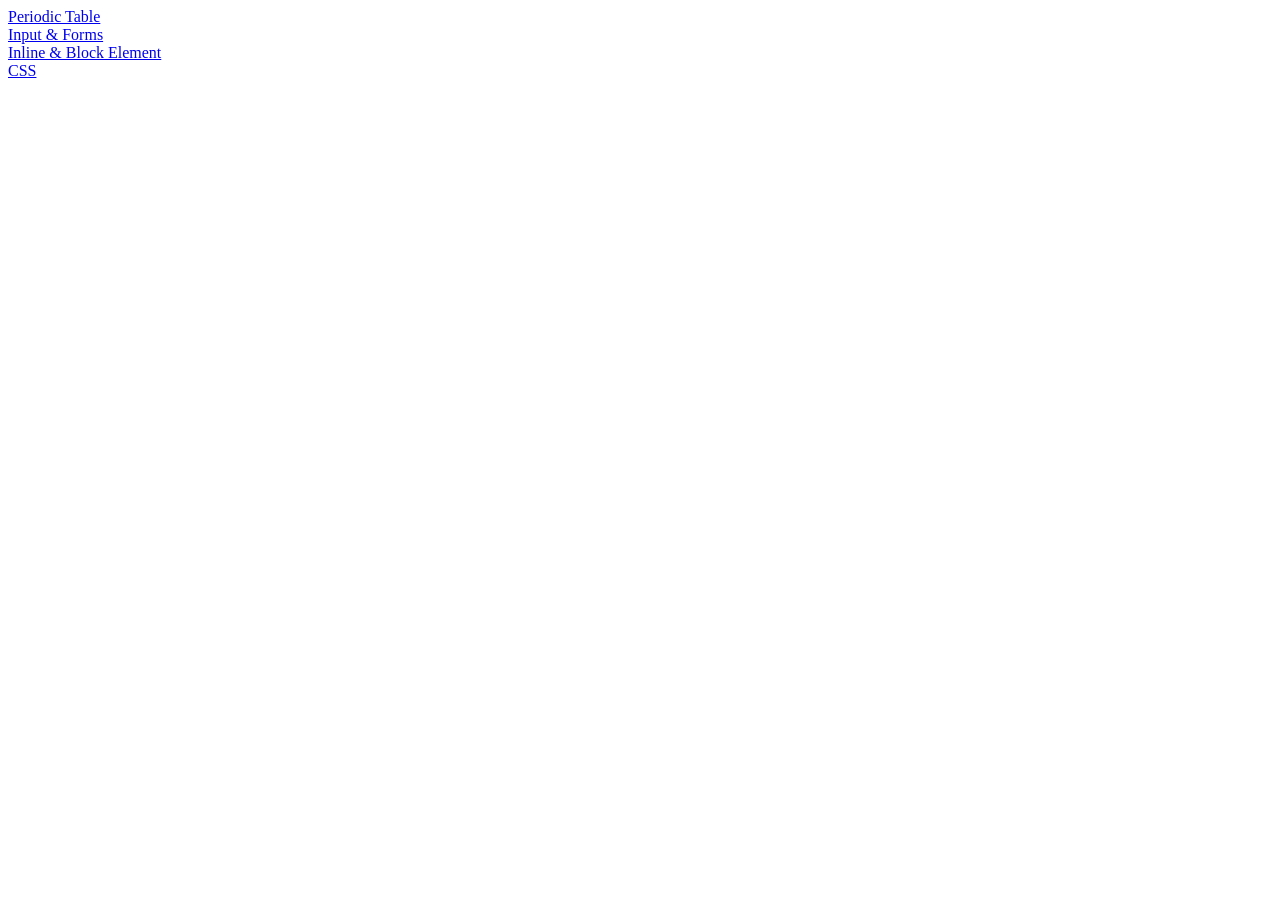
==== index.html @ 52c6a9c8 "HTML Practice All Chapters Complete in HTML" ====
<!DOCTYPE html>
<html lang="en">

<head>
    <meta charset="UTF-8">
    <meta name="viewport" content="width=device-width, initial-scale=1.0">
    <title>Document</title>
</head>

<body>
    <!-- <a href="https://google.com" target="_blank">Google</a>
    <a href="/page1.html" target="_blank"> Page 1</a>
    <img src="yasir.jpg" alt="Yasir Profile Img">
    <img src="https://www.sourcesplash.com/i/random?q=car" alt="Img"> -->

    <!-- Type -> circle, square, disc -->
    <!-- <ul type="square"> 
        <li>This is first para</li>
        <li>This is second para</li>
        <li>This is third para</li>
    </ul> -->

    <!-- Type -> !--a,A,i,I-- -->
    <!-- <ol type="a ">
        <li>Apple</li>
        <li>Mango</li>
        <li>Grappes</li>
    </ol>  -->


    <!-- <ul>
        <li>Names Of Birds</li>
        <ul>
            <li>Sparrow</li>
            <ul>
                <li>The best way to find a House Sparrow is to visit an urban area and watch for a conspicuous.</li>
            </ul>
            <li>Pigeon</li>
            <li>Crow</li>
        </ul>
    </ul>

    <ol>
        <li>Names Of Cars</li>
        <ol type="a">
            <li>Audi</li>
            <ul type="disc">
                <li>On this corporate website, Audi offers facts for investors, inspiration for job seekers, and truly exciting insights</li>
            </ul>
            <li>Corolla</li>
            <li>LandCruiser</li>
        </ol>
    </ol> -->

    <!-- <table>
        <thead>
            <tr>
                <th>Name</th>
                <th>Class</th>
                <th>Roll No</th>
            </tr>
        </thead>
        <tbody>
            <tr>
                <td>Yasir</td>
                <td>10</td>
                <td>501</td>
            </tr>

            <tr>
                <td>Taha</td>
                <td>6</td>
                <td>3452</td>
            </tr>

            <tr>
                <td>Ali</td>
                <td>9</td>
                <td>8734</td>
            </tr>
        </tbody>
    </table>
     -->

    <a href="/periodicTable.html" target="_blank">Periodic Table</a> <br>
    <a href="/input&forms.html" target="_blank">Input & Forms</a>
    <br>
    <a href="/inlineElement&blockElement.html" target="_blank">Inline & Block Element</a>
    <br>
    <a href="/css.html" target="_blank">CSS</a>


</body>

</html>
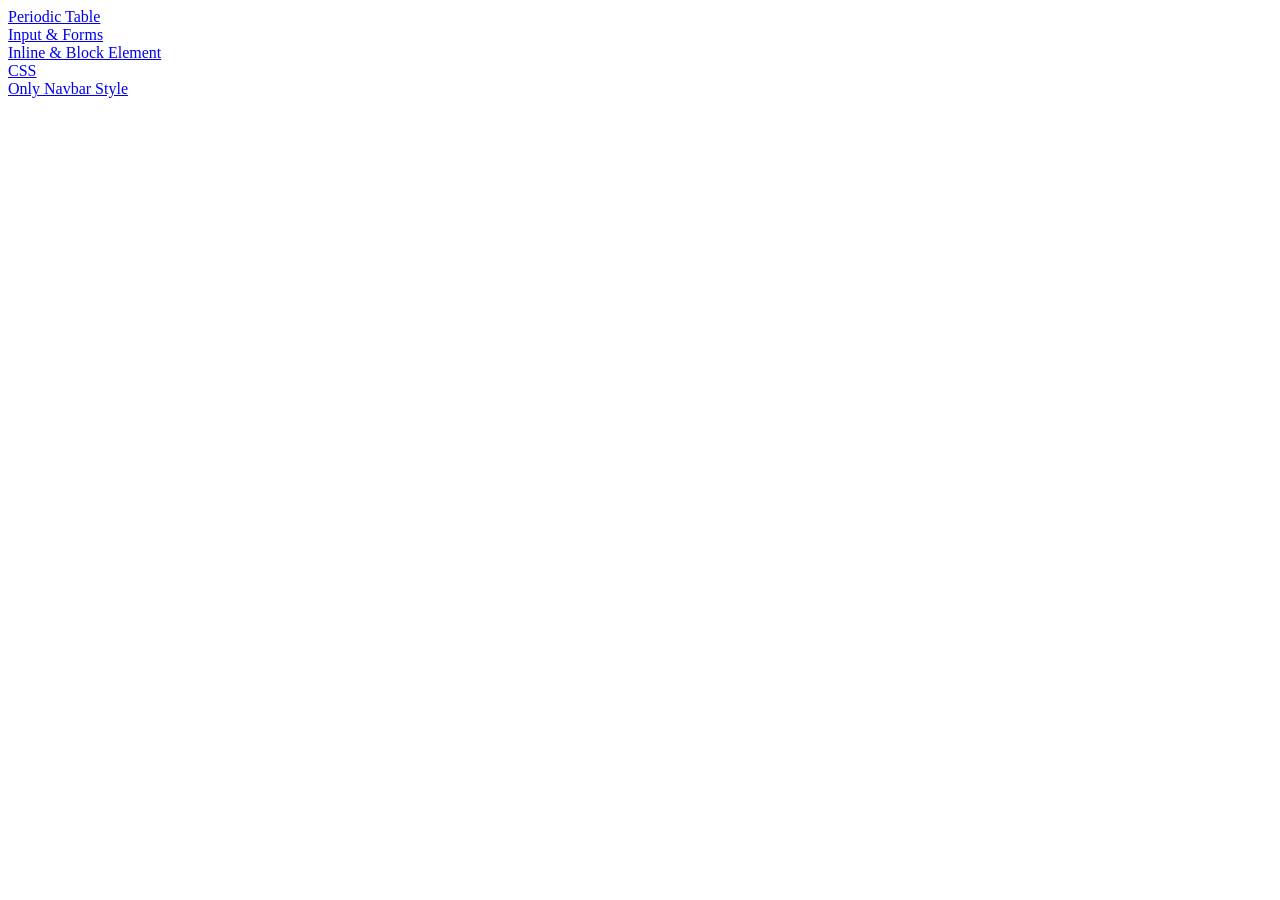
==== commit a42efac4: "create Navbar using HTML & CSS" ====
--- a/index.html
+++ b/index.html
@@ -88,6 +88,8 @@
     <a href="/inlineElement&blockElement.html" target="_blank">Inline & Block Element</a>
     <br>
     <a href="/css.html" target="_blank">CSS</a>
+    <br>
+    <a href="/navbar.html" target="_blank">Only Navbar Style</a>
 
 
 </body>
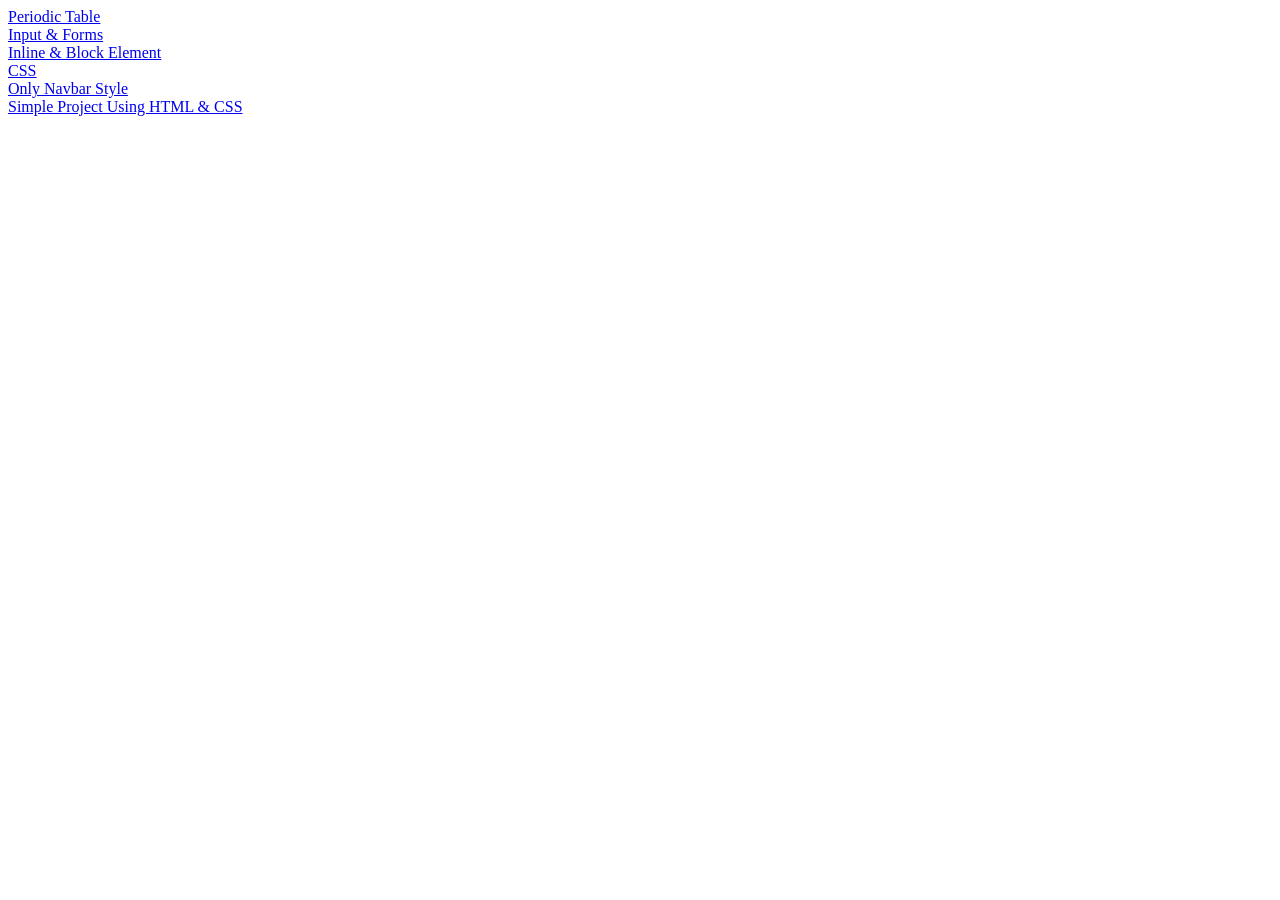
==== commit fb1a3524: "simple basic project using HTML & CSS" ====
--- a/index.html
+++ b/index.html
@@ -90,7 +90,8 @@
     <a href="/css.html" target="_blank">CSS</a>
     <br>
     <a href="/navbar.html" target="_blank">Only Navbar Style</a>
-
+    <br>
+    <a href="/simpleProject.html" target="_blank">Simple Project Using HTML & CSS</a>
 
 </body>
 
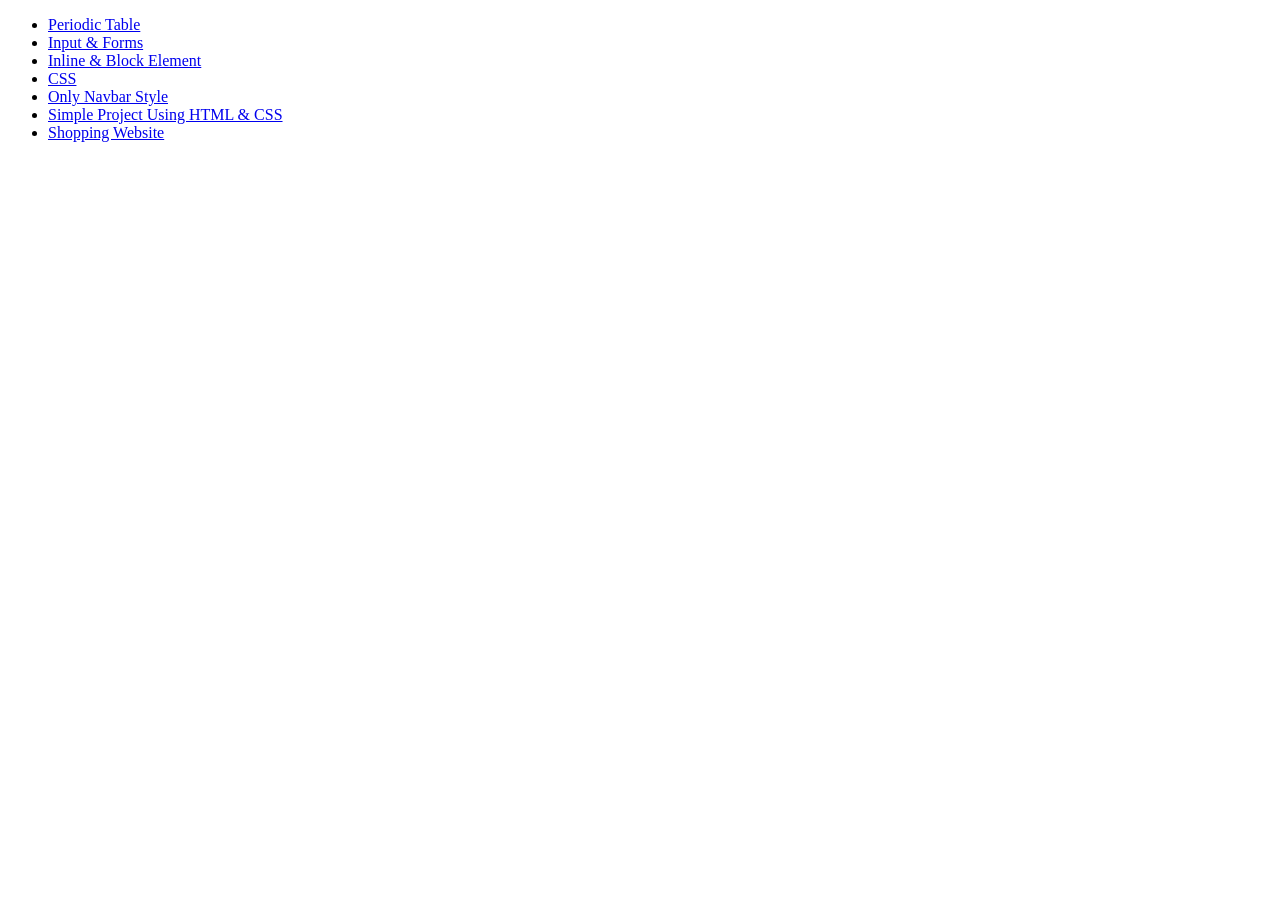
==== commit e8c16c66: "Create Basic Website Using HTML & CSS (in progress)" ====
--- a/index.html
+++ b/index.html
@@ -82,16 +82,34 @@
     </table>
      -->
 
-    <a href="/periodicTable.html" target="_blank">Periodic Table</a> <br>
-    <a href="/input&forms.html" target="_blank">Input & Forms</a>
-    <br>
-    <a href="/inlineElement&blockElement.html" target="_blank">Inline & Block Element</a>
-    <br>
-    <a href="/css.html" target="_blank">CSS</a>
-    <br>
-    <a href="/navbar.html" target="_blank">Only Navbar Style</a>
-    <br>
-    <a href="/simpleProject.html" target="_blank">Simple Project Using HTML & CSS</a>
+    <ul>
+        <li><a href="/periodicTable.html" target="_blank">Periodic Table</a> 
+        </li>
+        
+        <li>
+            <a href="/input&forms.html" target="_blank">Input & Forms</a>
+        </li>
+
+        <li>
+            <a href="/inlineElement&blockElement.html" target="_blank">Inline & Block Element</a>
+        </li>
+        
+        <li>
+            <a href="/css.html" target="_blank">CSS</a>
+        </li>
+        
+        <li>
+            <a href="/navbar.html" target="_blank">Only Navbar Style</a>
+        </li>
+        
+        <li>
+            <a href="/simpleProject.html" target="_blank">Simple Project Using HTML & CSS</a>
+        </li>
+        <li>
+            <a href="/shoppingWebsite.html">Shopping Website</a>
+        </li>
+    </ul>
+
 
 </body>
 
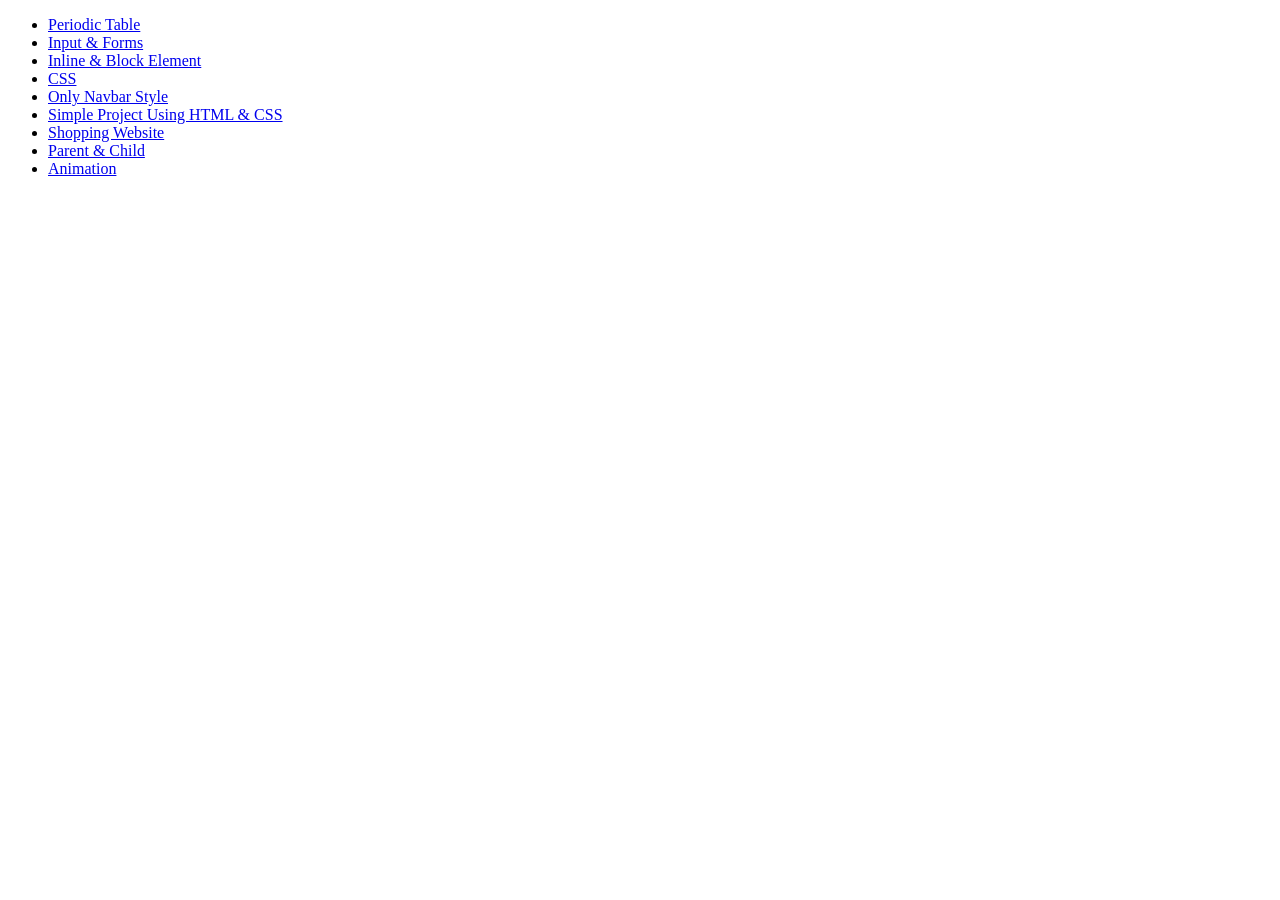
==== commit 8d279ec7: "Complete CSS Tutorial" ====
--- a/index.html
+++ b/index.html
@@ -108,6 +108,12 @@
         <li>
             <a href="/shoppingWebsite.html">Shopping Website</a>
         </li>
+        <li>
+            <a href="/parentandchild.html" target="_blank">Parent & Child</a>
+        </li>
+        <li>
+            <a href="/animation.html" target="_blank">Animation</a>
+        </li>
     </ul>
 
 
